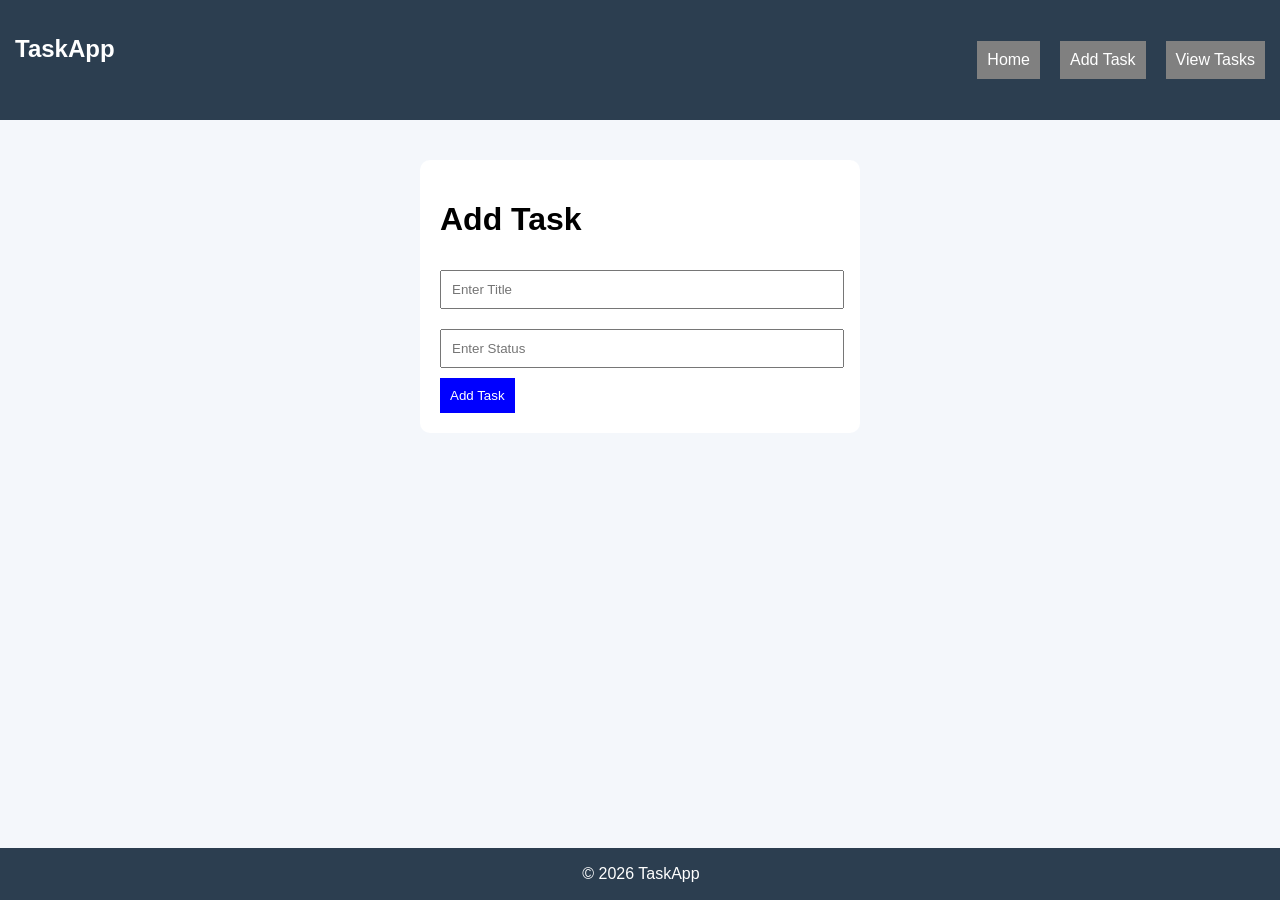
==== frontend/task-ui/add.html @ 97f7b4d3 "Initial commit" ====
<!DOCTYPE html>
<html>
<head>
    <title>Add Task</title>
    <link rel="stylesheet" href="style.css">
</head>
<body>

<nav class="navbar">
    <h2>TaskApp</h2>
    <ul>
        <li><a href="index.html">Home</a></li>
        <li><a href="add.html">Add Task</a></li>
        <li><a href="view.html">View Tasks</a></li>
    </ul>
</nav>

<div class="container">
    <h1>Add Task</h1>
    <input type="text" id="title" placeholder="Enter Title">
    <input type="text" id="status" placeholder="Enter Status">
    <button onclick="addTask()">Add Task</button>
</div>

<footer>
    <p>© 2026 TaskApp</p>
</footer>

<script src="script.js"></script>
</body>
</html>
---- frontend/task-ui/style.css ----
body {
    margin: 0;
    font-family: Arial;
    background: #f4f7fb;
}

/* Navbar */
.navbar {
    display: flex;
    justify-content: space-between;
    background: #2c3e50;
    padding: 15px;
    color: white;
}

.navbar ul {
    display: flex;
    list-style: none;
}

.navbar li {
    margin-left: 20px;
}

.navbar a {
    color: white;
    text-decoration: none;
}

/* Home */
.home {
    text-align: center;
    padding: 100px;
    background: linear-gradient(to right, #00c6ff, #0072ff);
    color: white;
}

/* Container */
.container {
    width: 400px;
    margin: 40px auto;
    background: white;
    padding: 20px;
    border-radius: 10px;
}

/* Input */
input {
    width: 95%;
    padding: 10px;
    margin: 10px 0;
}

/* Button */
button {
    padding: 10px;
    background: blue;
    color: white;
    border: none;
}

/* List */
li {
    background: gray;
    margin: 10px 0;
    padding: 10px;
}

/* Footer */
footer {
    text-align: center;
    background: #2c3e50;
    color: white;
    padding: 1px;
    position: fixed;
    width: 100%;
    bottom: 0;
}
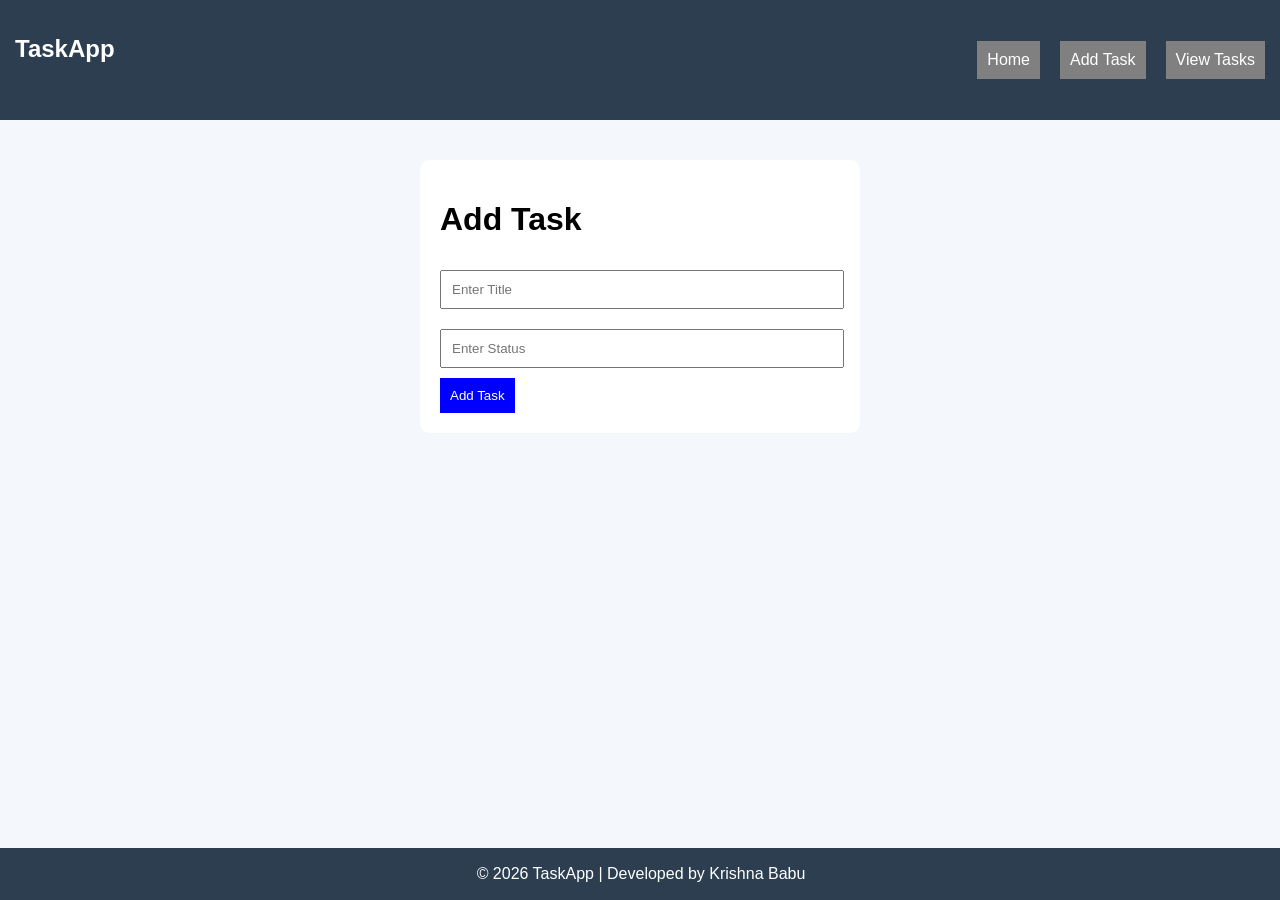
==== commit 6b3c6382: "Update add.html" ====
--- a/frontend/task-ui/add.html
+++ b/frontend/task-ui/add.html
@@ -23,9 +23,9 @@
 </div>
 
 <footer>
-    <p>© 2026 TaskApp</p>
+    <p>© 2026 TaskApp | Developed by Krishna Babu</p>
 </footer>
 
 <script src="script.js"></script>
 </body>
-</html>+</html>
